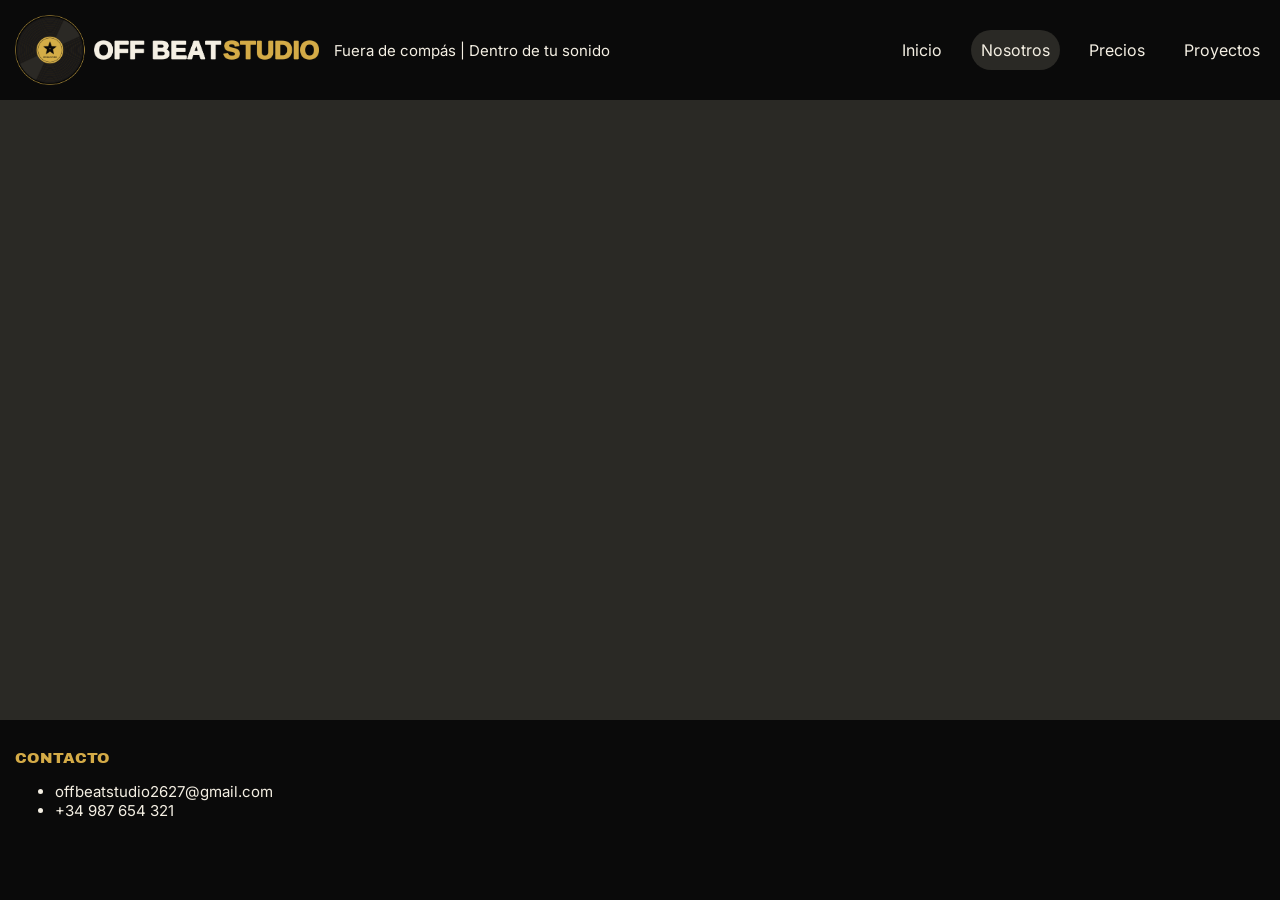
==== nosotros.html @ 649415d4 "Add files via upload" ====
<!DOCTYPE html>

<head>
    <meta charset="UTF-8">
    <title>Off Beat Studio</title>
    <link rel="stylesheet" href="style.css">
    <link rel="icon" href="Images/Logo.png">
</head>

<body>
    <header>
        <img src="Images/Horizontal.png" alt="Imagen no disponible" class="logo">
        <p class="eslogan">Fuera de compás | Dentro de tu sonido</p>
        <nav>
            <a href="index.html">Inicio</a>
            <a href="nosotros.html" id="menu">Nosotros</a>
            <a href="precios.html">Precios</a>
            <a href="proyectos.html">Proyectos</a>
        </nav>
    </header>
    <section>
        
    </section>
    <footer>
        <p class="G">CONTACTO</p>
        <ul>
            <li>offbeatstudio2627@gmail.com</li>
            <li>+34 987 654 321</li>
        </ul>
    </footer>
</body>
---- style.css ----
@import url('https://fonts.googleapis.com/css2?family=Archivo+Black&display=swap');
@import url('https://fonts.googleapis.com/css2?family=Inter:wght@100..900&display=swap');

body{
    background-color: #2a2925;
    margin: 0px;
    min-height: 100vh;
    display: flex;
    flex-direction: column;
}

.logo{
    height: 70px;
    padding: 15px;
}

.eslogan{
    font-family: 'Inter', sans-serif;
    font-size: 15px;
    color: #f4efe3;
}

header{
    align-items: center;
    background-color: #0A0A0A;
    display: flex;
}

header nav{
    margin-left: auto;
    margin-right: 10px;
}

nav a{
    font-family: 'Inter', sans-serif;
    color: #f4efe3;
    text-decoration: none;
    margin-left: 15px;
    padding: 10px;
}

#menu{
    border-radius: 20px;
    background-color: #2a2925;
}

section{
    padding: 10px;
    color: #f4efe3;
}

h1{
    font-family: 'Archivo Black', sans-serif;
    font-size: 30px;
    text-align: left;
}

p{
    font-family: 'Inter', sans-serif;
    font-size: 15px;
    text-align: justify;
}

li{
    font-family: 'Inter', sans-serif;
    font-size: 15px;
}

.G{
    color: #D4AB47;
    font-family: 'Archivo Black', sans-serif;
}

footer{
    margin-top: auto;
    padding: 15px;
    background-color: #0A0A0A;
    color: #f4efe3;
    height: 150px;
}
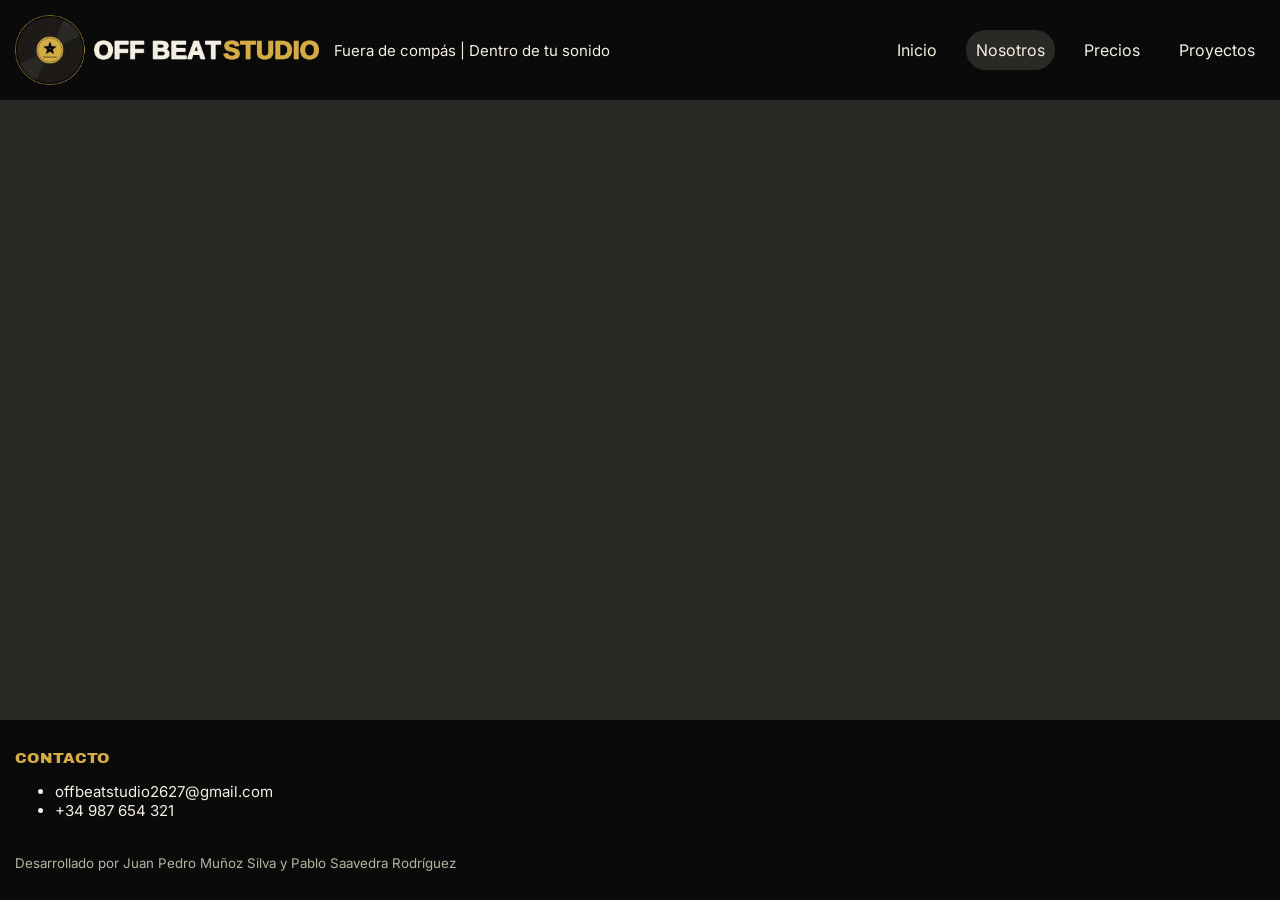
==== commit edb34689: "Update nosotros.html" ====
--- a/nosotros.html
+++ b/nosotros.html
@@ -24,8 +24,10 @@
     <footer>
         <p class="G">CONTACTO</p>
         <ul>
-            <li>offbeatstudio2627@gmail.com</li>
-            <li>+34 987 654 321</li>
+            <li><a href="mailto:offbeatstudio2627@gmail.com">offbeatstudio2627@gmail.com</a></li>
+            <li><a href="tel:+34987654321">+34 987 654 321</a></li>
         </ul>
+        <br>
+        <small>Desarrollado por Juan Pedro Muñoz Silva y Pablo Saavedra Rodríguez</small>
     </footer>
-</body>+</body>
--- a/style.css
+++ b/style.css
@@ -28,7 +28,7 @@
 
 header nav{
     margin-left: auto;
-    margin-right: 10px;
+    margin-right: 15px;
 }
 
 nav a{
@@ -39,15 +39,30 @@
     padding: 10px;
 }
 
+nav a:hover{
+    font-family: 'Inter', sans-serif;
+    color: #f4efe3;
+    text-decoration: none;
+    margin-left: 15px;
+    padding: 10px;
+    border-radius: 20px;
+    background-color: #2a2925;
+}
+    
 #menu{
     border-radius: 20px;
     background-color: #2a2925;
 }
 
+section.inicio{
+    color: #f4efe3;
+    display: flex;
+}
+
 section{
-    padding: 10px;
+    padding: 20px 200px 30px 200px;
     color: #f4efe3;
-}
+}       
 
 h1{
     font-family: 'Archivo Black', sans-serif;
@@ -61,6 +76,34 @@
     text-align: justify;
 }
 
+p.inicio{
+    font-family: 'Inter', sans-serif;
+    font-size: 18px;
+    text-align: justify;
+}
+
+img.inicio{
+    float: left;
+    height: 500px;
+    margin-left: auto;
+    padding: 0px 0px 0px 15px;
+}
+
+div.inicio{
+    float: left;
+}
+
+div.inicio a{
+    font-family: 'Inter', sans-serif;
+    color: #2a2925;
+    text-decoration: none;
+    border-radius: 20px;
+    padding: 10px;
+    background-color: #D4AB47;
+    float: left;
+    margin-right: 15px;
+}
+
 li{
     font-family: 'Inter', sans-serif;
     font-size: 15px;
@@ -71,10 +114,55 @@
     font-family: 'Archivo Black', sans-serif;
 }
 
+h2{
+    color: #B8B2A3;
+    text-align: left;
+    font-family: 'Inter', sans-serif;
+}
+
+h3{
+    color: #f4efe3;
+    text-align: left;
+    font-family: 'Inter', sans-serif;
+    font-weight: bold;
+}
+
 footer{
     margin-top: auto;
     padding: 15px;
     background-color: #0A0A0A;
     color: #f4efe3;
     height: 150px;
-}+}
+
+footer a{
+    font-family: 'Inter', sans-serif;
+    color: #f4efe3;
+    text-decoration: none;
+}
+
+small{
+    color: #B8B2A3;
+    font-family: 'Inter', sans-serif;   
+}
+
+article{
+    background: #45443d;
+    border-top: 5px solid #D4AB47;
+    border-radius: 8px;
+    padding: 15px;
+    width: 300px;
+    height: 160px;
+}
+
+section.tarjetas{
+    display: flex;
+    justify-content: center;
+    gap: 20px;
+}
+
+section.tarjetas p{
+    font-family: 'Inter', sans-serif;
+    font-size: 15px;
+    text-align: left;
+}
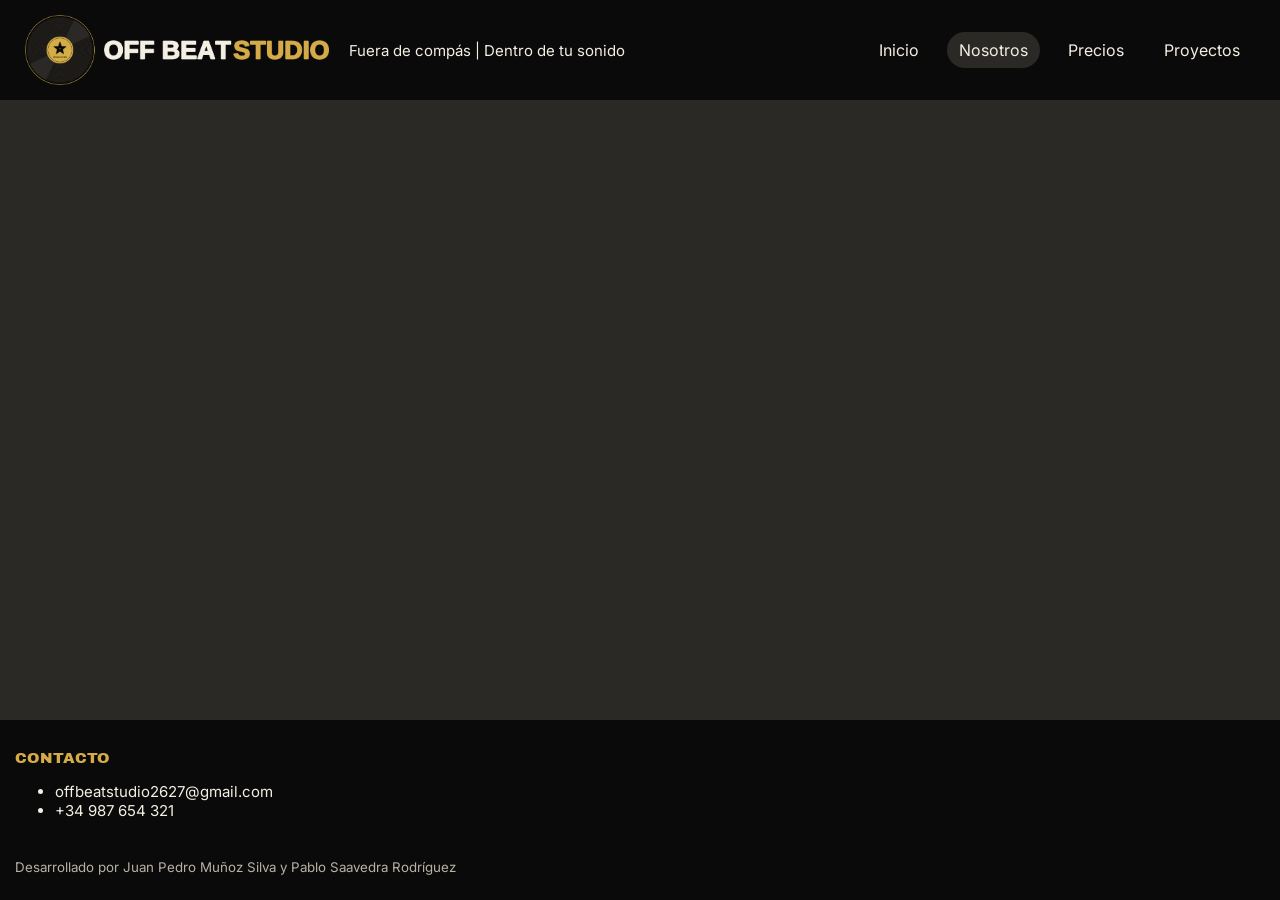
==== commit 9a68b843: "Update nosotros.html" ====
--- a/nosotros.html
+++ b/nosotros.html
@@ -9,7 +9,7 @@
 
 <body>
     <header>
-        <img src="Images/Horizontal.png" alt="Imagen no disponible" class="logo">
+        <a href="index.html"><img src="Images/Horizontal.png" alt="Imagen no disponible" class="logo"></a>
         <p class="eslogan">Fuera de compás | Dentro de tu sonido</p>
         <nav>
             <a href="index.html">Inicio</a>
--- a/style.css
+++ b/style.css
@@ -1,68 +1,23 @@
+/* =========================================
+   1. IMPORTS Y CONFIGURACIÓN GLOBAL
+   ========================================= */
+   
 @import url('https://fonts.googleapis.com/css2?family=Archivo+Black&display=swap');
 @import url('https://fonts.googleapis.com/css2?family=Inter:wght@100..900&display=swap');
 
 body{
     background-color: #2a2925;
-    margin: 0px;
-    min-height: 100vh;
+    color: #f4efe3;
     display: flex;
     flex-direction: column;
+    font-family: 'Inter', sans-serif;
+    margin: 0;
+    min-height: 100vh;
 }
 
-.logo{
-    height: 70px;
-    padding: 15px;
-}
-
-.eslogan{
-    font-family: 'Inter', sans-serif;
-    font-size: 15px;
-    color: #f4efe3;
-}
-
-header{
-    align-items: center;
-    background-color: #0A0A0A;
-    display: flex;
-}
-
-header nav{
-    margin-left: auto;
-    margin-right: 15px;
-}
-
-nav a{
-    font-family: 'Inter', sans-serif;
-    color: #f4efe3;
-    text-decoration: none;
-    margin-left: 15px;
-    padding: 10px;
-}
-
-nav a:hover{
-    font-family: 'Inter', sans-serif;
-    color: #f4efe3;
-    text-decoration: none;
-    margin-left: 15px;
-    padding: 10px;
-    border-radius: 20px;
-    background-color: #2a2925;
-}
-    
-#menu{
-    border-radius: 20px;
-    background-color: #2a2925;
-}
-
-section.inicio{
-    color: #f4efe3;
-    display: flex;
-}
-
-section{
-    padding: 20px 200px 30px 200px;
-    color: #f4efe3;
-}       
+/* =========================================
+   2. TIPOGRAFÍA
+   ========================================= */
 
 h1{
     font-family: 'Archivo Black', sans-serif;
@@ -70,23 +25,113 @@
     text-align: left;
 }
 
+h2{
+    color: #B8B2A3;
+    text-align: left;
+}
+
+h3{
+    color: #f4efe3;
+    font-weight: bold;
+    text-align: left;
+}
+
 p{
-    font-family: 'Inter', sans-serif;
     font-size: 15px;
     text-align: justify;
 }
 
+li{
+    font-size: 15px;
+}
+
+small{
+    color: #B8B2A3;
+}
+
+.G{
+    color: #D4AB47;
+    font-family: 'Archivo Black', sans-serif;
+}
+
+/* =========================================
+   3. HEADER Y NAVEGACIÓN
+   ========================================= */
+
+header{
+    align-items: center;
+    background-color: #0A0A0A;
+    display: flex;
+    flex-wrap: wrap;
+    justify-content: space-between;
+    padding: 10px 20px;
+    margin-bottom: 20px;
+}
+
+header a{
+    align-items: center;
+    display: flex;
+}
+
+.logo{
+    height: 70px;
+    padding: 5px;
+}
+
+.eslogan{
+    flex: auto;
+    font-size: 15px;
+    margin: 10px 15px;
+    text-align: left;
+}
+
+header nav{
+    display: flex;
+    flex-wrap: wrap;
+    justify-content: center;
+    margin-left: auto;
+    margin-right: 0;
+}
+
+nav a{
+    color: #f4efe3;
+    margin: 5px 8px;
+    padding: 8px 12px;
+    text-decoration: none;
+}
+
+nav a:hover{
+    background-color: #2a2925;
+    border-radius: 20px;
+}
+
+#menu{
+    background-color: #2a2925;
+    border-radius: 20px;
+}
+
+/* =========================================
+   4. SECCIONES GENERALES E INICIO
+   ========================================= */
+
+section{
+    padding: 20px 20%;
+}
+
+section.inicio{
+    display: flex;
+}
+
 p.inicio{
-    font-family: 'Inter', sans-serif;
     font-size: 18px;
     text-align: justify;
 }
 
 img.inicio{
     float: left;
-    height: 500px;
+    height: 400px;
     margin-left: auto;
-    padding: 0px 0px 0px 15px;
+    padding-left: 25px;
 }
 
 div.inicio{
@@ -94,75 +139,50 @@
 }
 
 div.inicio a{
-    font-family: 'Inter', sans-serif;
-    color: #2a2925;
-    text-decoration: none;
-    border-radius: 20px;
-    padding: 10px;
     background-color: #D4AB47;
+    border-radius: 25px;
+    color: #0A0A0A;
     float: left;
     margin-right: 15px;
-}
-
-li{
-    font-family: 'Inter', sans-serif;
-    font-size: 15px;
-}
-
-.G{
-    color: #D4AB47;
-    font-family: 'Archivo Black', sans-serif;
-}
-
-h2{
-    color: #B8B2A3;
-    text-align: left;
-    font-family: 'Inter', sans-serif;
-}
-
-h3{
-    color: #f4efe3;
-    text-align: left;
-    font-family: 'Inter', sans-serif;
-    font-weight: bold;
-}
-
-footer{
-    margin-top: auto;
-    padding: 15px;
-    background-color: #0A0A0A;
-    color: #f4efe3;
-    height: 150px;
-}
-
-footer a{
-    font-family: 'Inter', sans-serif;
-    color: #f4efe3;
+    padding: 10px 15px;
     text-decoration: none;
 }
 
-small{
-    color: #B8B2A3;
-    font-family: 'Inter', sans-serif;   
+/* =========================================
+   5. SECCIÓN TARJETAS
+   ========================================= */
+
+section.tarjetas{
+    display: flex;
+    gap: 20px;
+    justify-content: center;
 }
 
 article{
     background: #45443d;
+    border-radius: 8px;
     border-top: 5px solid #D4AB47;
-    border-radius: 8px;
+    height: auto;
     padding: 15px;
     width: 300px;
-    height: 160px;
-}
-
-section.tarjetas{
-    display: flex;
-    justify-content: center;
-    gap: 20px;
 }
 
 section.tarjetas p{
-    font-family: 'Inter', sans-serif;
-    font-size: 15px;
     text-align: left;
 }
+
+/* =========================================
+   6. FOOTER
+   ========================================= */
+
+footer{
+    background-color: #0A0A0A;
+    height: 150px;
+    margin-top: auto;
+    padding: 15px;
+}
+
+footer a{
+    color: #f4efe3;
+    text-decoration: none;
+}
